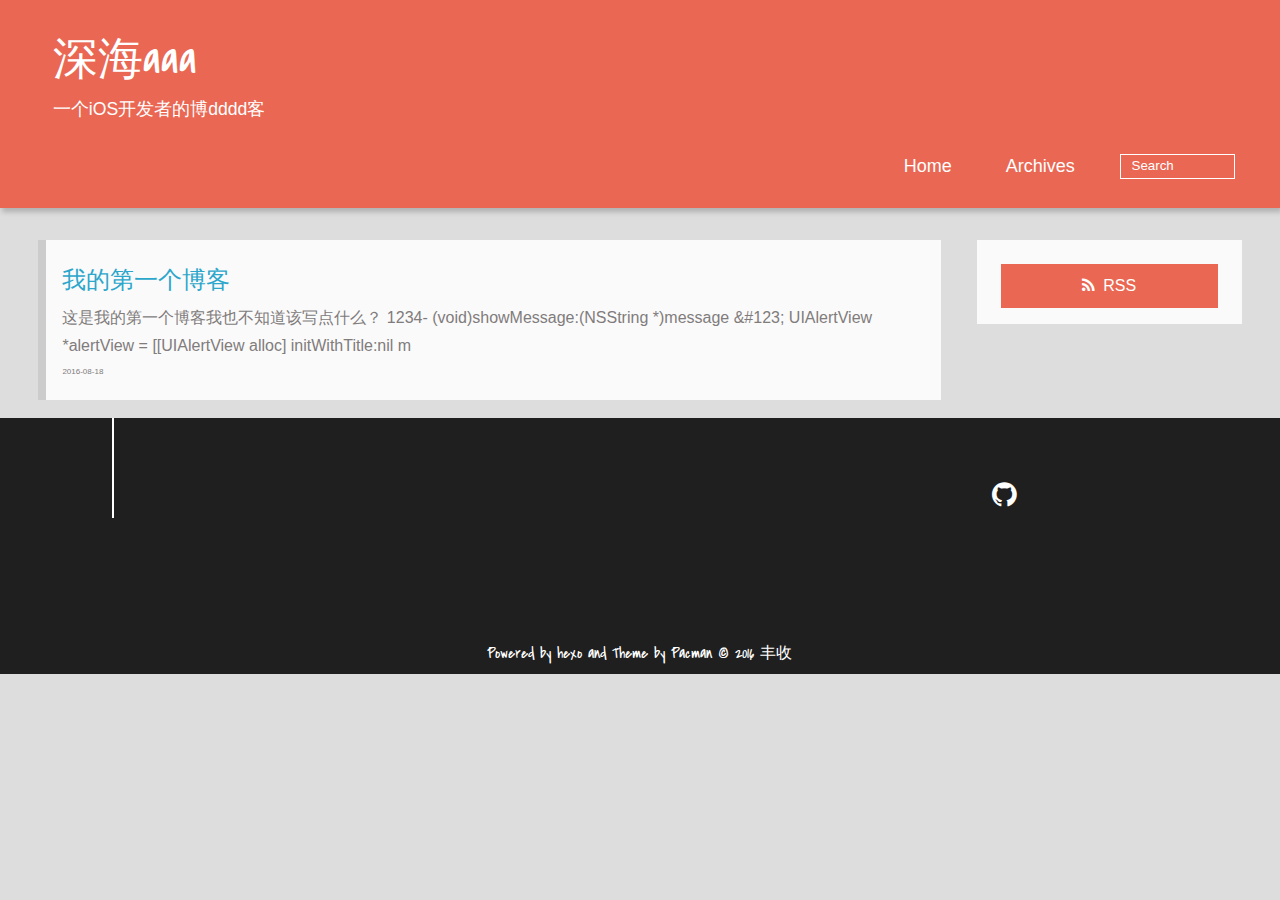
==== index.html @ 07bfeaed "Update index.html" ====
<!DOCTYPE HTML>
<html >
<head>
  <meta charset="UTF-8">
  
    <title>深海</title>
    <meta name="viewport" content="width=device-width, initial-scale=1, maximum-scale=3, minimum-scale=1">
    
    <meta name="author" content="丰收">
    
    
    
    
    
    <link rel="icon" href="/img/favicon.ico">
    
    
    <link rel="apple-touch-icon" href="/img/pacman.jpg">
    <link rel="apple-touch-icon-precomposed" href="/img/pacman.jpg">
    
    <link rel="stylesheet" href="/css/style.css">
</head>

  <body>
    <header>
      <div>
		
			<div id="textlogo">
				<h1 class="site-name"><a href="/" title="深海">深海aaa</a></h1>
				<h2 class="blog-motto">一个iOS开发者的博dddd客</h2>
			</div>
			<div class="navbar"><a class="navbutton navmobile" href="#" title="Menu">
			</a></div>
			<nav class="animated">
				<ul>
					
						<li><a href="/">Home</a></li>
					
						<li><a href="/archives">Archives</a></li>
					
					<li>
					
					<form class="search" action="//google.com/search" method="get" accept-charset="utf-8">
						<label>Search</label>
						<input type="text" id="search" name="q" autocomplete="off" maxlength="20" placeholder="Search" />
						<input type="hidden" name="q" value="site:yoursite.com">
					</form>
					
					</li>
				</ul>
			</nav>			
</div>

    </header>
    <div id="container">
      <div id="main">

  <section class="post" itemscope itemprop="blogPost">
  
    <a href="/2016/08/18/初入博客/" title="我的第一个博客" itemprop="url">
  
    <h1 itemprop="name">我的第一个博客</h1>
    
     
           <p itemprop="description" >这是我的第一个博客我也不知道该写点什么？
1234- (void)showMessage:(NSString *)message &amp;#123;    UIAlertView *alertView = [[UIAlertView alloc] initWithTitle:nil m</p>
        
    
    <time datetime="2016-08-18T03:08:12.000Z" itemprop="datePublished">2016-08-18</time>
  </a>
</section>


</div>
      <div class="openaside"><a class="navbutton" href="#" title="Show Sidebar"></a></div>

<div id="asidepart">
<div class="closeaside"><a class="closebutton" href="#" title="Hide Sidebar"></a></div>
<aside class="clearfix">

  

  

  <div class="rsspart">
	<a href="null" target="_blank" title="rss">RSS</a>
</div>

</aside>
</div>
    </div>
    <footer><div id="footer" >
	
	<div class="line">
		<span></span>
		<div class="author"></div>
	</div>
	
	
	<div class="social-font clearfix">
		
		
		
		<a href="https://github.com/nonsense1" target="_blank" title="github"></a>
		
		
		
	</div>
		<p class="copyright">Powered by <a href="http://hexo.io" target="_blank" title="hexo">hexo</a> and Theme by <a href="https://github.com/A-limon/pacman" target="_blank" title="Pacman">Pacman</a> © 2016 
		
		<a href="http://yoursite.com" target="_blank" title="丰收">丰收</a>
		
		</p>
</div>
</footer>
    <script src="/js/jquery-2.1.0.min.js"></script>
<script type="text/javascript">
$(document).ready(function(){ 
  $('.navbar').click(function(){
    $('header nav').toggleClass('shownav');
  });
  var myWidth = 0;
  function getSize(){
    if( typeof( window.innerWidth ) == 'number' ) {
      myWidth = window.innerWidth;
    } else if( document.documentElement && document.documentElement.clientWidth) {
      myWidth = document.documentElement.clientWidth;
    };
  };
  var m = $('#main'),
      a = $('#asidepart'),
      c = $('.closeaside'),
      o = $('.openaside');
  $(window).resize(function(){
    getSize(); 
    if (myWidth >= 1024) {
      $('header nav').removeClass('shownav');
    }else
    {
      m.removeClass('moveMain');
      a.css('display', 'block').removeClass('fadeOut');
      o.css('display', 'none');
        
    }
  });
  c.click(function(){
    a.addClass('fadeOut').css('display', 'none');
    o.css('display', 'block').addClass('fadeIn');
    m.addClass('moveMain');
  });
  o.click(function(){
    o.css('display', 'none').removeClass('beforeFadeIn');
    a.css('display', 'block').removeClass('fadeOut').addClass('fadeIn');      
    m.removeClass('moveMain');
  });
  $(window).scroll(function(){
    o.css("top",Math.max(80,260-$(this).scrollTop()));
  });
});
</script>







  </body>
 </html>
---- css/style.css ----
html,
body,
div,
span,
applet,
object,
iframe,
h1,
h2,
h3,
h4,
h5,
h6,
p,
blockquote,
pre,
a,
abbr,
acronym,
address,
big,
cite,
code,
del,
dfn,
em,
img,
ins,
kbd,
q,
s,
samp,
small,
strike,
strong,
sub,
sup,
tt,
var,
dl,
dt,
dd,
ol,
ul,
li,
fieldset,
form,
label,
legend,
table,
caption,
tbody,
tfoot,
thead,
tr,
th,
td {
  margin: 0;
  padding: 0;
  border: 0;
  outline: 0;
  font-weight: inherit;
  font-style: inherit;
  font-family: inherit;
  font-size: 100%;
  vertical-align: baseline;
}
body {
  line-height: 1;
  color: #000;
  background: #fff;
}
ol,
ul {
  list-style: none;
}
table {
  border-collapse: separate;
  border-spacing: 0;
  vertical-align: middle;
}
caption,
th,
td {
  text-align: left;
  font-weight: normal;
  vertical-align: middle;
}
a img {
  border: none;
}
/* custom Font*/
@font-face {
  font-family: "covered_by_your_graceregular";
  font-weight: normal;
  font-style: normal;
  src: url("../font/coveredbyyourgrace-webfont.eot");
  src: url("../font/coveredbyyourgrace-webfont.eot?#iefix") format('embedded-opentype'), url("../font/coveredbyyourgrace-webfont.svg#covered_by_your_graceregular") format('svg'), url("../font/coveredbyyourgrace-webfont.woff") format('woff'), url("../font/coveredbyyourgrace-webfont.ttf") format('truetype');
}
/* icon Font */
@font-face {
  font-family: "FontAwesome";
  font-style: normal;
  font-weight: normal;
  src: url("../font/fontawesome-webfont.eot?v=#4.0.3");
  src: url("../font/fontawesome-webfont.eot?#iefix&v=#4.0.3") format("embedded-opentype"), url("../font/fontawesome-webfont.woff?v=#4.0.3") format("woff"), url("../font/fontawesome-webfont.ttf?v=#4.0.3") format("truetype"), url("../font/fontawesome-webfont.svg#fontawesomeregular?v=#4.0.3") format("svg");
}
/* Public style */
* {
  -webkit-margin-before: 0;
  -webkit-margin-after: 0;
}
body {
  background: #ddd;
  font-family: "Helvetica Neue", "Helvetica", "Microsoft YaHei", "WenQuanYi Micro Hei", Arial, sans-serif;
  font-size: 100%;
  color: #817c7c;
  line-height: 1.5;
}
small {
  font-size: 80%;
}
sub,
sup {
  font-size: 75%;
  line-height: 0;
  position: relative;
  vertical-align: baseline;
}
sup {
  top: -0.5em;
  padding-left: 0.3em;
}
sub {
  bottom: -0.25em;
}
a {
  text-decoration: none;
  color: #817c7c;
}
a:hover,
a:focus {
  outline: 0;
  text-decoration: none;
  -webkit-transition: color 0.25s, background 0.5s;
  -moz-transition: color 0.25s, background 0.5s;
  -o-transition: color 0.25s, background 0.5s;
  -ms-transition: color 0.25s, background 0.5s;
  transition: color 0.25s, background 0.5s;
}
a:hover:before {
  -webkit-transition: color 0.25s, background 0.5s;
  -moz-transition: color 0.25s, background 0.5s;
  -o-transition: color 0.25s, background 0.5s;
  -ms-transition: color 0.25s, background 0.5s;
  transition: color 0.25s, background 0.5s;
}
input:focus {
  outline: none;
}
input,
button {
  margin: 0;
  padding: 0;
}
input::-moz-focus-inner,
button::-moz-focus-inner {
  border: 0;
  padding: 0;
}
h1 {
  font-size: 1.5em;
}
.fa {
  display: inline-block;
  font-family: FontAwesome;
  font-style: normal;
  font-weight: normal;
  line-height: 1;
  -webkit-font-smoothing: antialiased;
  -moz-osx-font-smoothing: grayscale;
}
.clearfix {
  zoom: 1;
}
.clearfix:before,
.clearfix:after {
  content: "";
  display: table;
}
.clearfix:after {
  clear: both;
}
::-webkit-input-placeholder {
  color: #fff;
  padding: 2px 0 0 4px;
}
::-moz-placeholder {
  color: #fff;
  padding: 2px 0 0 4px;
}
:-ms-input-placeholder {
  color: #fff;
  padding: 2px 0 0 4px;
}
::-webkit-input-placeholder::before {
  font-family: "FontAwesome";
  -webkit-font-smoothing: antialiased;
  -moz-osx-font-smoothing: grayscale;
  content: "\f002";
  padding-right: 4px;
}
::-moz-placeholder:before {
  font-family: "FontAwesome";
  -webkit-font-smoothing: antialiased;
  -moz-osx-font-smoothing: grayscale;
  content: "\f002";
  padding-right: 4px;
}
:-ms-input-placeholder::before {
  font-family: "FontAwesome";
  -webkit-font-smoothing: antialiased;
  -moz-osx-font-smoothing: grayscale;
  content: "\f002";
  padding-right: 4px;
}
input[type="search"]::-webkit-search-cancel-button,
input[type="search"]::-webkit-search-decoration {
  -webkit-appearance: none;
}
::-webkit-search-cancel-button:after {
  font-family: "FontAwesome";
  -webkit-font-smoothing: antialiased;
  -moz-osx-font-smoothing: grayscale;
  content: '\f00d';
  color: #fff;
  padding-right: 4px;
}
/* css3 animate */
.animated {
  -webkit-animation-fill-mode: both;
  -moz-animation-fill-mode: both;
  -o-animation-fill-mode: both;
  -ms-animation-fill-mode: both;
  animation-fill-mode: both;
  -webkit-animation-duration: 1s;
  -moz-animation-duration: 1s;
  -o-animation-duration: 1s;
  -ms-animation-duration: 1s;
  animation-duration: 1s;
}
@-webkit-keyframes fadeIn {
  0% {
    opacity: 0;
    -ms-filter: "progid:DXImageTransform.Microsoft.Alpha(Opacity=0)";
    filter: alpha(opacity=0);
  }
  100% {
    opacity: 1;
    -ms-filter: none;
    filter: none;
  }
}
.fadeIn {
  -webkit-animation-name: fadeIn;
  -moz-animation-name: fadeIn;
  -o-animation-name: fadeIn;
  -ms-animation-name: fadeIn;
  animation-name: fadeIn;
}
.fadeOut {
  -webkit-animation-name: fadeOut;
  -moz-animation-name: fadeOut;
  -o-animation-name: fadeOut;
  -ms-animation-name: fadeOut;
  animation-name: fadeOut;
}
@-moz-keyframes fadeInDown {
  0% {
    opacity: 0;
    -ms-filter: "progid:DXImageTransform.Microsoft.Alpha(Opacity=0)";
    filter: alpha(opacity=0);
    -webkit-transform: translateY(-20px);
    -moz-transform: translateY(-20px);
    -o-transform: translateY(-20px);
    -ms-transform: translateY(-20px);
    transform: translateY(-20px);
  }
  100% {
    opacity: 1;
    -ms-filter: none;
    filter: none;
    -webkit-transform: translateY(0);
    -moz-transform: translateY(0);
    -o-transform: translateY(0);
    -ms-transform: translateY(0);
    transform: translateY(0);
  }
}
@-webkit-keyframes fadeInDown {
  0% {
    opacity: 0;
    -ms-filter: "progid:DXImageTransform.Microsoft.Alpha(Opacity=0)";
    filter: alpha(opacity=0);
    -webkit-transform: translateY(-20px);
    -moz-transform: translateY(-20px);
    -o-transform: translateY(-20px);
    -ms-transform: translateY(-20px);
    transform: translateY(-20px);
  }
  100% {
    opacity: 1;
    -ms-filter: none;
    filter: none;
    -webkit-transform: translateY(0);
    -moz-transform: translateY(0);
    -o-transform: translateY(0);
    -ms-transform: translateY(0);
    transform: translateY(0);
  }
}
@-o-keyframes fadeInDown {
  0% {
    opacity: 0;
    -ms-filter: "progid:DXImageTransform.Microsoft.Alpha(Opacity=0)";
    filter: alpha(opacity=0);
    -webkit-transform: translateY(-20px);
    -moz-transform: translateY(-20px);
    -o-transform: translateY(-20px);
    -ms-transform: translateY(-20px);
    transform: translateY(-20px);
  }
  100% {
    opacity: 1;
    -ms-filter: none;
    filter: none;
    -webkit-transform: translateY(0);
    -moz-transform: translateY(0);
    -o-transform: translateY(0);
    -ms-transform: translateY(0);
    transform: translateY(0);
  }
}
@keyframes fadeInDown {
  0% {
    opacity: 0;
    -ms-filter: "progid:DXImageTransform.Microsoft.Alpha(Opacity=0)";
    filter: alpha(opacity=0);
    -webkit-transform: translateY(-20px);
    -moz-transform: translateY(-20px);
    -o-transform: translateY(-20px);
    -ms-transform: translateY(-20px);
    transform: translateY(-20px);
  }
  100% {
    opacity: 1;
    -ms-filter: none;
    filter: none;
    -webkit-transform: translateY(0);
    -moz-transform: translateY(0);
    -o-transform: translateY(0);
    -ms-transform: translateY(0);
    transform: translateY(0);
  }
}
body >header {
  width: 100%;
  -webkit-box-shadow: 2px 4px 5px rgba(3,3,3,0.2);
  box-shadow: 2px 4px 5px rgba(3,3,3,0.2);
  background: #ea6753;
  color: #fff;
  padding: 1em 0 0.8em;
}
@media only screen and (min-width: 1024px) {
  body >header {
    padding: 1.8em 0 1.5em;
  }
}
body >header >div {
  width: 95%;
  margin: 0 auto;
  position: relative;
  overflow: hidden;
}
@media only screen and (min-width: 1024px) {
  body >header >div {
    width: 93%;
  }
}
body >header a {
  display: block;
  color: #fff;
}
#imglogo {
  float: left;
  width: 4em;
  height: 4em;
}
@media only screen and (min-width: 768px) {
  #imglogo {
    width: 5em;
  }
}
@media only screen and (min-width: 1024px) {
  #imglogo {
    width: 5.5em;
  }
}
#imglogo img {
  width: 4em;
}
@media only screen and (min-width: 768px) {
  #imglogo img {
    width: 5em;
  }
}
@media only screen and (min-width: 1024px) {
  #imglogo img {
    width: 5.5em;
  }
}
#textlogo {
  float: left;
  width: 75%;
  margin-left: 0.5em;
}
#textlogo h1.site-name {
  width: 86%;
  font-family: "covered_by_your_graceregular";
  font-size: 200%;
  line-height: 1.5;
  -webkit-font-smoothing: antialiased;
  -moz-osx-font-smoothing: grayscale;
}
@media only screen and (min-width: 768px) {
  #textlogo h1.site-name {
    font-size: 240%;
  }
}
@media only screen and (min-width: 1024px) {
  #textlogo h1.site-name {
    font-size: 280%;
  }
}
#textlogo h2.blog-motto {
  font-size: 0.7em;
  font-weight: normal;
}
@media only screen and (min-width: 768px) {
  #textlogo h2.blog-motto {
    font-size: 100%;
  }
}
@media only screen and (min-width: 1024px) {
  #textlogo h2.blog-motto {
    font-size: 110%;
  }
}
.navbar {
  position: absolute;
  width: 2em;
  right: 0em;
  top: 1em;
  padding: 0.5em;
}
@media only screen and (min-width: 1024px) {
  .navbar {
    display: none;
  }
}
.navbutton::before {
  font-family: "FontAwesome";
  -webkit-font-smoothing: antialiased;
  -moz-osx-font-smoothing: grayscale;
  content: "\f0c9";
}
.navmobile::before {
  padding-left: 1em;
}
header nav {
  float: left;
  width: 100%;
  font-size: 112.5%;
  padding-top: 0.5em;
  max-height: 0.01em;
  -webkit-transition: max-height 1s ease-out;
  -moz-transition: max-height 1s ease-out;
  -o-transition: max-height 1s ease-out;
  -ms-transition: max-height 1s ease-out;
  transition: max-height 1s ease-out;
}
@media only screen and (min-width: 568px) {
  header nav {
    width: 50%;
  }
}
@media only screen and (min-width: 1024px) {
  header nav {
    float: right;
    width: auto;
    margin-top: 1em;
    max-height: none;
  }
}
@media only screen and (min-width: 1024px) {
  header nav ul {
    float: right;
  }
}
@media only screen and (min-width: 1024px) {
  header nav ul li {
    float: left;
  }
}
header nav ul li a {
  padding: 0.2em 0 0.2em 1em;
}
@media only screen and (min-width: 1024px) {
  header nav ul li a {
    padding: 0.2em 1.5em;
  }
}
header nav ul li a:hover {
  background: #dd2c11;
  color: #e9cd4c;
}
.shownav {
  max-height: 40em;
}
.search {
  padding: 0.1em 0 0 1em;
}
.search input {
  line-height: 1.7;
  border: 1px solid #fff;
  color: #fff;
  background: transparent;
  width: 80%;
  padding-left: 0.5em;
}
@media only screen and (min-width: 1024px) {
  .search input {
    width: 8em;
    -webkit-transition: 0.5s width;
    -moz-transition: 0.5s width;
    -o-transition: 0.5s width;
    -ms-transition: 0.5s width;
    transition: 0.5s width;
  }
  .search input:focus {
    width: 15em;
  }
}
.search label {
  display: none;
}
/* index layout */
#container {
  width: 95%;
  margin: 0 auto;
  overflow: hidden;
}
@media only screen and (min-width: 768px) {
  #container {
    width: 96%;
  }
}
@media only screen and (min-width: 1024px) {
  #container {
    width: 94%;
  }
}
@media only screen and (min-width: 1560px) {
  #container {
    width: 82%;
  }
}
#main {
  margin: 1em 0 0;
  line-height: 1.8;
}
@media only screen and (min-width: 1024px) {
  #main {
    margin: 2em 0 0;
    width: 75%;
    float: left;
    -webkit-transition: margin 0.5s ease-out;
    -moz-transition: margin 0.5s ease-out;
    -o-transition: margin 0.5s ease-out;
    -ms-transition: margin 0.5s ease-out;
    transition: margin 0.5s ease-out;
  }
}
#main section.post {
  background: #fafafa;
  margin-bottom: 0.125em;
}
#main section.post a {
  display: block;
  border-left: 0.5em solid #ccc;
  -webkit-transition: border-left 0.45s;
  -moz-transition: border-left 0.45s;
  -o-transition: border-left 0.45s;
  -ms-transition: border-left 0.45s;
  transition: border-left 0.45s;
  padding: 0.5em;
}
@media only screen and (min-width: 768px) {
  #main section.post a {
    padding: 1em;
  }
}
#main section.post a:hover {
  border-left: 0.5em solid #ea6753;
}
#main section.post a h1 {
  color: #2ca6cb;
  line-height: 2;
}
#main section.post a p {
  color: #817c7c;
}
#main section.post a time {
  color: #817c7c;
  display: block;
  margin: 0.5em 0;
  font-size: 0.5em;
}
.moveMain {
  margin-left: 10% !important;
}
#page-nav {
  background: #fafafa;
  text-align: center;
  overflow: hidden;
}
#page-nav a,
#page-nav span {
  display: inline-block;
  padding: 0.5em 1em;
}
#page-nav a {
  color: #2ca6cb;
}
#page-nav a:hover {
  background: #ccc;
  color: #ea6753;
}
#page-nav .prev {
  float: left;
  border-left: 0.5em solid #ccc;
  -webkit-transition: border-left 0.5s;
  -moz-transition: border-left 0.5s;
  -o-transition: border-left 0.5s;
  -ms-transition: border-left 0.5s;
  transition: border-left 0.5s;
}
#page-nav .prev:hover {
  border-left: 0.5em solid #ea6753;
}
#page-nav .next {
  float: right;
}
#page-nav .page-number {
  display: none;
}
@media only screen and (min-width: 768px) {
  #page-nav .page-number {
    display: inline-block;
  }
}
#page-nav .current {
  color: #b8b8b8;
  font-weight: bold;
}
#page-nav .space {
  color: #2ca6cb;
}
/* page layout */
@media only screen and (min-width: 1024px) {
  .page {
    margin-left: 10% !important;
  }
}
/* archive layout */
.category-icon:before,
.tag-icon:before,
.archive-icon:before {
  font-family: "FontAwesome";
  -webkit-font-smoothing: antialiased;
  -moz-osx-font-smoothing: grayscale;
  color: #ccc;
  font-size: 100%;
  padding-right: 0.3em;
}
.category-icon:before {
  content: "\f07b";
}
.tag-icon:before {
  content: "\f02c";
}
.archive-icon:before {
  content: "\f187";
}
.archive-title {
  margin: 1em 0;
  width: 97%;
  padding: 2em 0 2em 3%;
  background: #fafafa;
  border-left: 0.5em solid #ccc;
}
@media only screen and (min-width: 1024px) {
  .archive-title {
    margin: 2em 0;
    width: 18.5%;
    padding-left: 0.5%;
    float: left;
  }
}
.archive-title h2 {
  width: 90%;
  color: #2ca6cb;
  font-size: 120%;
}
.archive-title a {
  color: #2ca6cb;
  -webkit-transition: color 0.5s;
  -moz-transition: color 0.5s;
  -o-transition: color 0.5s;
  -ms-transition: color 0.5s;
  transition: color 0.5s;
}
.archive-title a:hover {
  color: #ea6753;
  -webkit-transition: color 0.5s;
  -moz-transition: color 0.5s;
  -o-transition: color 0.5s;
  -ms-transition: color 0.5s;
  transition: color 0.5s;
}
.current {
  color: #ea6753 !important;
}
@media only screen and (min-width: 768px) {
  .archive-part {
    min-height: 200px;
  }
}
@media only screen and (min-width: 1024px) {
  .archive-part {
    width: 78% !important;
    float: right;
    margin-left: 2% !important;
  }
}
.archive-part section.post {
  width: 100%;
}
@media only screen and (min-width: 768px) {
  .archive-part section.post {
    float: left;
    width: 50%;
  }
}
@media only screen and (min-width: 1024px) {
  .archive-part section.post {
    width: 33.333%;
  }
}
@media only screen and (min-width: 768px) {
  .archive-nav {
    width: 100%;
    float: left;
    margin-top: 1em;
  }
}
/* tags&categories layout */
.all-list-box {
  min-height: 400px;
}
.post,
.page {
  background: #fafafa;
}
.post a,
.page a {
  color: #2ca6cb;
}
.post a:hover,
.page a:hover {
  color: #ea6753;
}
@media only screen and (min-width: 768px) {
  article header.article-info {
    border-bottom: 1px solid #dbdbdb;
  }
}
article header.article-info >h1 {
  padding: 0.2em 3%;
  font-size: 170%;
  line-height: 1.5;
  word-wrap: break-word;
  word-break: normal;
  -webkit-font-smoothing: antialiased;
  -moz-osx-font-smoothing: grayscale;
  border-left: 5px solid #ea6753;
}
@media only screen and (min-width: 1024px) {
  article header.article-info >h1 {
    font-size: 200%;
    padding-top: 0.3em;
  }
}
article header.article-info >p.article-author {
  padding: 0.3em 4% 0.3em 0;
  text-align: right;
  border-bottom: 1px solid #dbdbdb;
}
@media only screen and (min-width: 768px) {
  article header.article-info >p.article-author {
    float: right;
    border-bottom: none;
  }
}
article header.article-info >p.article-time {
  padding-top: 0.5em;
  font-size: 0.8em;
  text-align: center;
}
@media only screen and (min-width: 768px) {
  article header.article-info >p.article-time {
    float: right;
    margin-right: 1em;
    padding-top: 0.1em;
    font-size: 0.9em;
  }
}
article header.article-info >p.article-time:before {
  font-family: "FontAwesome";
  font-size: 130%;
  content: "\f017";
  -webkit-font-smoothing: antialiased;
  -moz-osx-font-smoothing: grayscale;
}
article .article-content {
  padding: 1.5em 4%;
}
article .article-content .kb {
  padding: 0.1em 0.6em;
  border: 1px solid #ccc;
  background-color: code-color;
  color: #8f8f8f;
  -webkit-box-shadow: 0 1px 0 rgba(0,0,0,0.2), 0 0 0 2px #fff inset;
  box-shadow: 0 1px 0 rgba(0,0,0,0.2), 0 0 0 2px #fff inset;
  border-radius: 3px;
  display: inline-block;
  margin: 0 0.1em;
  text-shadow: 0 1px 0 #fff;
  line-height: 1.5;
  white-space: nowrap;
}
article .article-content h1,
article .article-content h2 {
  font-size: 180%;
  line-height: 1.2em;
}
article .article-content h3,
article .article-content h4,
article .article-content h5,
article .article-content h6 {
  font-size: 140%;
}
article .article-content h1,
article .article-content h2,
article .article-content h3,
article .article-content h4,
article .article-content h5,
article .article-content h6 {
  color: #333;
  -webkit-font-smoothing: antialiased;
  -moz-osx-font-smoothing: grayscale;
  padding: 0.3em 0;
  margin: 0.5em 0;
}
article .article-content h1 >code,
article .article-content h2 >code,
article .article-content h3 >code,
article .article-content h4 >code,
article .article-content h5 >code,
article .article-content h6 >code {
  color: #a3a3a3;
}
article .article-content hr {
  border: 1px solid #dbdbdb;
}
article .article-content strong {
  font-weight: bold;
}
article .article-content em {
  font-style: italic;
}
article .article-content acronym,
article .article-content abbr {
  border-bottom: 1px dotted;
}
article .article-content blockquote {
  border-left: 0.2em solid #ea6753;
  margin: 0.65em 0 0.65em 4%;
  padding-left: 1%;
  line-height: 1.5;
  font-size: 110%;
}
article .article-content blockquote footer {
  background: #fafafa;
  padding: 0;
  margin: 0;
  font-size: 80%;
  line-height: 1em;
}
article .article-content blockquote cite {
  font-style: italic;
  padding-left: 0.5em;
}
article .article-content ul,
article .article-content ol {
  padding-left: 2em;
  font-size: 105%;
}
@media only screen and (min-width: 768px) {
  article .article-content ul,
  article .article-content ol {
    padding-left: 3em;
  }
}
article .article-content ul li {
  list-style: disc;
  text-align: match-parent;
  margin: 0.5em 0;
}
article .article-content ol li {
  list-style-type: decimal;
  margin: 0.5em 0;
}
article .article-content dl dt {
  font-weight: blod;
}
article .article-content ul li>code,
article .article-content ol li>code,
article .article-content p code,
article .article-content strong code,
article .article-content em code {
  font-family: Monaco, Menlo, Consolas, Courier New, monospace;
  background: #eee;
  color: #747070;
  border: 1px solid #d6d6d6;
  padding: 0 5px;
  margin: 0 2px;
  font-size: 90%;
  white-space: nowrap;
  text-shadow: 0 1px #fff;
}
article .article-content p {
  font-size: 105%;
  line-height: 1.7;
  margin: 0.7em 0;
}
@media only screen and (min-width: 1024px) {
  article .article-content p {
    margin: 1.2em 0;
  }
}
article .article-content img,
article .article-content video,
article .article-content figure img {
  max-width: 100%;
  display: block;
  margin: auto;
  height: auto;
  vertical-align: middle;
  padding-top: 0.5em;
}
@media only screen and (min-width: 1024px) {
  article .article-content img,
  article .article-content video,
  article .article-content figure img {
    padding-top: 0.7em;
  }
}
article .article-content figcaption,
article .article-content .caption {
  text-align: center;
  display: block;
  font-size: 0.9em;
  font-weight: blod;
}
article .article-content .video-container {
  position: relative;
  padding-top: 56%;
  height: 0;
  overflow: hidden;
}
article .article-content .video-container iframe,
article .article-content .video-container object,
article .article-content .video-container embed {
  position: absolute;
  top: 0;
  left: 0;
  width: 100%;
  height: 100%;
  margin-top: 0;
}
article .article-content table {
  width: 100%;
  border-collapse: collapse;
  border-spacing: 0;
}
article .article-content table th {
  font-weight: bold;
  border-bottom: 3px solid #dbdbdb;
  padding-bottom: 0.5em;
}
article .article-content table td {
  border-bottom: 1px solid #dbdbdb;
  padding: 10px 0;
}
article .article-content .pullquote {
  text-align: left;
  width: 45%;
  margin: 0;
  border: none;
}
article .article-content .left {
  margin-left: 0.5em;
  margin-right: 1em;
  float: left;
}
article .article-content .right {
  margin-right: 0.5em;
  margin-left: 1em;
  float: right;
}
footer.article-footer {
  background: #fafafa;
  padding: 0 4%;
  margin: 0;
  border-top: 1px solid #dbdbdb;
}
.article-share {
  float: right;
  width: 100%;
}
@media only screen and (min-width: 568px) {
  .article-share {
    width: 60%;
  }
}
@media only screen and (min-width: 768px) {
  .article-share {
    width: 40%;
  }
}
.share span {
  float: right;
  height: 3em;
  width: 1em;
  margin-right: 0.5em;
  position: relative;
  color: #d6d6d6;
}
.share span:before {
  font-family: "FontAwesome";
  content: "\f064";
  font-size: 1em;
  -webkit-font-smoothing: antialiased;
  -moz-osx-font-smoothing: grayscale;
  width: 1.5em;
  height: 1.5em;
  position: absolute;
  top: 50%;
  left: 50%;
  margin-top: -0.75em;
  margin-left: -0.75em;
}
.share a {
  float: right;
  width: 3em;
  height: 3em;
  display: block;
  position: relative;
}
.share a:before {
  font-size: 100%;
  font-family: "FontAwesome";
  text-align: center;
  color: #817c7c;
  -webkit-font-smoothing: antialiased;
  -moz-osx-font-smoothing: grayscale;
  width: 1.5em;
  height: 1.5em;
  position: absolute;
  top: 50%;
  left: 50%;
  margin-top: -0.75em;
  margin-left: -0.75em;
}
.share a:hover:before {
  color: #fff;
}
.article-share-twitter:before {
  content: "\f099";
}
.article-share-twitter:hover {
  background: #00aced;
  text-shadow: 0 1px #008abe;
}
.article-share-facebook:before {
  content: "\f09a";
}
.article-share-facebook:hover {
  background: #3b5998;
  text-shadow: 0 1px #2f477a;
}
.article-share-weibo:before {
  content: "\f18a";
}
.article-share-weibo:hover {
  background: #eb182c;
  text-shadow: 0 1px #bf1121;
}
.article-share-qrcode:before {
  content: "\f029";
}
.article-share-qrcode:hover {
  background: #49ae0f;
  text-shadow: 0 1px #3a8b0c;
}
.article-back-to-top:before {
  content: "\f062";
}
.article-back-to-top:hover {
  background: #762c54;
  text-shadow: 0 1px #5e2343;
}
.qrcode {
  width: 15em;
  height: 15em;
  position: absolute;
  top: 50%;
  left: 50%;
  margin-top: -7.5em;
  margin-left: -7.5em;
  background: #fff;
  border: 2px solid #ccc;
  border-radius: 3px;
  display: inline-block;
  opacity: 0;
  -ms-filter: "progid:DXImageTransform.Microsoft.Alpha(Opacity=0)";
  filter: alpha(opacity=0);
  position: fixed;
  text-align: center;
  visibility: hidden;
  z-index: 10;
  -webkit-transition: opacity 0.5s;
  -moz-transition: opacity 0.5s;
  -o-transition: opacity 0.5s;
  -ms-transition: opacity 0.5s;
  transition: opacity 0.5s;
}
@media only screen and (min-width: 1024px) {
  .qrcode {
    width: 20em;
    height: 20em;
    position: absolute;
    top: 50%;
    left: 50%;
    margin-top: -10em;
    margin-left: -10em;
    position: fixed;
  }
}
.qrcode span {
  display: block;
  width: 80%;
  height: 1.5em;
  font-size: 80%;
  float: left;
}
.qrcode span:before {
  content: none;
}
.qrcode a {
  display: block;
  width: 16%;
  height: 1.5em;
  float: left;
}
.qrcode img {
  width: 90%;
  height: 90%;
}
.qrclose:before {
  font-family: "FontAwesome";
  -webkit-font-smoothing: antialiased;
  -moz-osx-font-smoothing: grayscale;
  content: "\f057";
  color: #ccc;
}
.qrclose:hover:before {
  color: #2ca6cb !important;
}
.overlay {
  display: none !important;
}
.overlay:target+.qrcode {
  opacity: 1;
  -ms-filter: none;
  filter: none;
  visibility: visible;
}
.article-tags,
.article-categories {
  padding: 0.5em 0;
  float: left;
  width: 100%;
}
@media only screen and (min-width: 568px) {
  .article-tags,
  .article-categories {
    width: 50%;
  }
}
@media only screen and (min-width: 768px) {
  .article-tags,
  .article-categories {
    width: 30%;
  }
}
.article-tags {
  color: #d6d6d6;
}
.article-tags span {
  position: relative;
  float: left;
  width: 1em;
  height: 2em;
  margin-right: 0.5em;
}
.article-tags span:before {
  font-family: "FontAwesome";
  -webkit-font-smoothing: antialiased;
  -moz-osx-font-smoothing: grayscale;
  width: 1.2em;
  height: 1.2em;
  position: absolute;
  top: 50%;
  left: 50%;
  margin-top: -0.6em;
  margin-left: -0.6em;
  content: "\f02c";
}
.article-tags a {
  float: left;
  padding: 0 0.3em;
  margin: 0.3em;
  background: #e6e6e6;
}
.article-tags a:hover {
  color: #fff;
  background: #2ca6cb;
}
.article-categories {
  color: #d6d6d6;
  margin-top: 0.3em;
}
.article-categories span:before {
  font-family: "FontAwesome";
  -webkit-font-smoothing: antialiased;
  -moz-osx-font-smoothing: grayscale;
  content: "\f07b";
}
.article-category-link {
  padding: 0.5em;
  margin: 0 0.3em;
}
.article-category-link:hover {
  color: #fff !important;
  background: #2ca6cb;
}
.article-nav {
  padding: 0 10%;
}
@media only screen and (min-width: 768px) {
  .article-nav {
    padding: 0 4%;
  }
}
.article-nav strong {
  font-size: 0.6em;
}
.article-nav a {
  display: block;
  overflow: hidden;
}
.article-nav .prev a:hover,
.article-nav .next a:hover {
  background: #2ca6cb;
  color: #fff;
}
.article-nav .prev {
  width: 100%;
  float: left;
}
.article-nav .prev strong {
  padding-left: 1.8em;
}
.article-nav .prev span:before {
  font-family: "FontAwesome";
  -webkit-font-smoothing: antialiased;
  -moz-osx-font-smoothing: grayscale;
  content: "\f100";
  padding-right: 0.5em;
}
@media only screen and (min-width: 768px) {
  .article-nav .prev {
    width: 45%;
    float: left;
  }
}
.article-nav .next {
  width: 100%;
  float: left;
  text-align: left;
}
.article-nav .next strong {
  padding-left: 1.5em;
}
.article-nav .next span:before {
  font-family: "FontAwesome";
  -webkit-font-smoothing: antialiased;
  -moz-osx-font-smoothing: grayscale;
  content: "\f101";
  padding-right: 0.5em;
}
@media only screen and (min-width: 768px) {
  .article-nav .next {
    width: 45%;
    float: right;
    text-align: right;
  }
  .article-nav .next strong {
    padding-right: 1.8em;
  }
  .article-nav .next span:before {
    content: none;
  }
  .article-nav .next span:after {
    font-family: "FontAwesome";
    -webkit-font-smoothing: antialiased;
    -moz-osx-font-smoothing: grayscale;
    content: "\f101";
    padding-left: 0.5em;
  }
}
section.comment {
  padding: 0 4%;
  margin: 1em 0;
}
.toc-article {
  background: #eee;
  margin: 2em 0 0 0.5em;
  padding: 1em;
}
.toc-article strong {
  padding: 0.3em 0;
}
#toc {
  line-height: 1em;
  font-size: 0.8em;
  float: right;
}
#toc .toc {
  padding: 0;
}
#toc .toc li {
  list-style-type: none;
}
#toc .toc-child {
  padding-left: 1.5em;
}
#toc.toc-aside {
  display: none;
  width: 13%;
  position: fixed;
  right: 2%;
  top: 320px;
  overflow: hidden;
  line-height: 1.5em;
  font-size: 1em;
  color: #333;
  opacity: 0.6;
  -ms-filter: "progid:DXImageTransform.Microsoft.Alpha(Opacity=60)";
  filter: alpha(opacity=60);
  -webkit-transition: opacity 1s ease-out;
  -moz-transition: opacity 1s ease-out;
  -o-transition: opacity 1s ease-out;
  -ms-transition: opacity 1s ease-out;
  transition: opacity 1s ease-out;
}
#toc.toc-aside strong {
  padding: 0.3em 0;
  color: #817c7c;
}
#toc.toc-aside:hover {
  -webkit-transition: opacity 0.3s ease-out;
  -moz-transition: opacity 0.3s ease-out;
  -o-transition: opacity 0.3s ease-out;
  -ms-transition: opacity 0.3s ease-out;
  transition: opacity 0.3s ease-out;
  opacity: 1;
  -ms-filter: none;
  filter: none;
}
#toc.toc-aside a {
  -webkit-transition: color 1s ease-out;
  -moz-transition: color 1s ease-out;
  -o-transition: color 1s ease-out;
  -ms-transition: color 1s ease-out;
  transition: color 1s ease-out;
}
#toc.toc-aside a:hover {
  color: #ea6753;
  -webkit-transition: color 0.3s ease-out;
  -moz-transition: color 0.3s ease-out;
  -o-transition: color 0.3s ease-out;
  -ms-transition: color 0.3s ease-out;
  transition: color 0.3s ease-out;
}
.active {
  color: #ea6753 !important;
}
.openaside {
  display: none;
  position: fixed;
  right: 7.5%;
  top: 260px;
}
.openaside a {
  display: block;
  color: #fff;
  border: 1px solid #fff;
  border-radius: 5px;
  background: #ea6753;
  padding: 0.2em 0.55em;
}
.openaside a::before {
  font-family: "FontAwesome";
  -webkit-font-smoothing: antialiased;
  -moz-osx-font-smoothing: grayscale;
  content: "\f0c9";
}
.closeaside {
  display: none;
}
.closeaside a {
  color: #ea6753;
}
.closeaside a:hover {
  color: #2ca6cb;
}
.closeaside a::before {
  font-family: "FontAwesome";
  -webkit-font-smoothing: antialiased;
  -moz-osx-font-smoothing: grayscale;
  content: "\f0c9";
}
@media only screen and (min-width: 1024px) {
  .closeaside {
    display: block;
    position: absolute;
    right: 25px;
    top: 22px;
  }
}
#asidepart {
  background: #fafafa;
  margin: 1em 0 0;
  padding: 0.5em 2% 1em;
}
@media only screen and (min-width: 1024px) {
  #asidepart {
    position: relative;
    float: left;
    width: 18%;
    margin: 2em 0 0 3%;
  }
}
.asidetitle {
  font-size: 1.1em;
  color: #2ca6cb;
  padding: 0 0 0.3125em 0;
  border-bottom: 0.1875em solid #ccc;
}
.asidetitle a {
  color: #2ca6cb;
}
.asidetitle a:hover {
  color: #ea6753;
  -webkit-transition: color 0.5s;
  -moz-transition: color 0.5s;
  -o-transition: color 0.5s;
  -ms-transition: color 0.5s;
  transition: color 0.5s;
}
@media only screen and (min-width: 768px) {
  .categorieslist {
    width: 45%;
    float: left;
    margin: 0 5% 0 0;
  }
}
@media only screen and (min-width: 1024px) {
  .categorieslist {
    width: 100%;
    float: none;
    margin: 1em 0 0;
  }
}
.categorieslist li {
  border-bottom: 1px solid #ccc;
}
.categorieslist li a {
  display: block;
  padding: 0.5em 5%;
}
.categorieslist li a:hover {
  color: #ea6753;
}
.tagslist {
  margin: 1em 0 0;
}
@media only screen and (min-width: 768px) {
  .tagslist {
    width: 45%;
    float: left;
    margin: 0 5% 0 0;
  }
}
@media only screen and (min-width: 1024px) {
  .tagslist {
    width: 100%;
    float: none;
    margin: 1em 0 0;
  }
}
.tagslist ul {
  padding: 0.5em 0;
}
.tagslist ul li {
  float: left;
}
.tagslist ul li a {
  display: block;
  margin: 0.3125em;
  padding: 0.125em 0.3125em;
  background: #dbdbdb;
}
.tagslist ul li a:hover {
  color: #ea6753;
  background: #e6e6e6;
}
.rsspart {
  background: #ea6753;
  width: 100%;
}
@media only screen and (min-width: 768px) {
  .rsspart {
    float: left;
    width: 45%;
    margin: 0 5% 0 0;
  }
}
@media only screen and (min-width: 1024px) {
  .rsspart {
    width: 100%;
    float: none;
    margin: 1em 0 0;
  }
}
.rsspart a {
  color: #fff;
  display: block;
  padding: 0.625em 0;
  text-align: center;
}
.rsspart a:hover {
  color: #ea6753;
  background: #fafafa;
}
.rsspart a::before {
  font-family: "FontAwesome";
  -webkit-font-smoothing: antialiased;
  -moz-osx-font-smoothing: grayscale;
  padding-right: 0.5em;
  content: "\f09e";
}
@media only screen and (min-width: 768px) {
  .archiveslist {
    width: 45%;
    float: left;
    margin: 0 5% 0 0;
  }
}
@media only screen and (min-width: 1024px) {
  .archiveslist {
    width: 100%;
    float: none;
    margin: 1em 0 0;
  }
}
.archiveslist li {
  font-size: 0.8em;
  line-height: 2em;
}
.archiveslist li a {
  padding: 0.5em;
}
.archiveslist li a:hover {
  color: #ea6753;
  -webkit-transition: color 0.25s;
  -moz-transition: color 0.25s;
  -o-transition: color 0.25s;
  -ms-transition: color 0.25s;
  transition: color 0.25s;
}
.archiveslist .archive-list-count:before {
  content: "(";
}
.archiveslist .archive-list-count:after {
  content: ")";
}
.archive-list {
  padding: 0.5em 0;
}
.archive-float ul {
  padding: 0;
}
.archive-float li {
  float: left;
  margin: 0.3em;
}
@media only screen and (min-width: 1024px) {
  .archive-float li {
    float: none;
  }
}
@media only screen and (min-width: 768px) {
  .tagcloudlist {
    width: 45%;
    float: left;
    margin: 0 5% 0 0;
  }
}
@media only screen and (min-width: 1024px) {
  .tagcloudlist {
    width: 100%;
    float: none;
    margin: 1em 0 0;
  }
}
.tagcloudlist .tagcloudlist a {
  padding: 0.2em;
  display: block;
  float: left;
}
.tagcloudlist .tagcloudlist a:hover {
  color: #ea6753;
  -webkit-transition: color 0.25s;
  -moz-transition: color 0.25s;
  -o-transition: color 0.25s;
  -ms-transition: color 0.25s;
  transition: color 0.25s;
}
.linkslist {
  margin-top: 0.5em;
}
@media only screen and (min-width: 768px) {
  .linkslist {
    width: 45%;
    float: left;
    margin: 0 5% 0 0;
  }
}
@media only screen and (min-width: 1024px) {
  .linkslist {
    width: 100%;
    float: none;
    margin: 1em 0 0;
  }
}
.linkslist ul {
  padding: 0.5em 0;
}
.linkslist ul a {
  font-size: 1em;
  line-height: 1.5;
  display: block;
  padding: 0 3%;
}
.linkslist ul a:hover {
  color: #ea6753;
  -webkit-transition: color 0.25s;
  -moz-transition: color 0.25s;
  -o-transition: color 0.25s;
  -ms-transition: color 0.25s;
  transition: color 0.25s;
}
footer {
  margin-top: 1em;
  background: #1f1f1f;
  padding: 0 2% 0.5em;
}
#footer {
  width: 95%;
  margin: 0 auto;
  overflow: hidden;
  position: relative;
}
#footer .line {
  width: 100%;
  height: 14em;
  margin: 0 auto;
}
@media only screen and (min-width: 768px) {
  #footer .line {
    width: 10em;
    float: left;
    position: relative;
  }
}
#footer .line span {
  display: block;
  width: 0.5em;
  height: 6.25em;
  border-right: 0.125em solid #fff;
  margin: 0 auto;
}
@media only screen and (min-width: 768px) {
  #footer .line span {
    position: absolute;
    left: 3em;
    margin: 0 0 1.5em;
  }
}
.author {
  width: 6.875em;
  height: 6.875em;
  margin: 0 auto;
  background: no-repeat url("img/author.jpg") left top;
  -webkit-background-size: 6.875em 6.875em;
  -moz-background-size: 6.875em 6.875em;
  background-size: 6.875em 6.875em;
  border-radius: 3.4375em;
  -webkit-transition: -webkit-transform 2s ease-out;
  -moz-transition: -moz-transform 2s ease-out;
  -o-transition: -o-transform 2s ease-out;
  -ms-transition: -ms-transform 2s ease-out;
  transition: transform 2s ease-out;
}
.author:hover {
  -webkit-transform: rotateZ(360deg);
  -moz-transform: rotateZ(360deg);
  -o-transform: rotateZ(360deg);
  -ms-transform: rotateZ(360deg);
  transform: rotateZ(360deg);
}
@media only screen and (min-width: 768px) {
  .author {
    position: absolute;
    top: 6em;
    margin: 0 0 1.5em;
  }
}
.info {
  font-family: "covered_by_your_graceregular";
  -webkit-font-smoothing: antialiased;
  -moz-osx-font-smoothing: grayscale;
  font-size: 150%;
  line-height: 1.3em;
  width: 90%;
  margin: 0 auto;
  color: #fff;
}
@media only screen and (min-width: 768px) {
  .info {
    margin: 4.5em 0 2em 0;
    float: left;
    width: 75%;
  }
}
.social-font {
  width: 100%;
  margin: 0 auto;
  float: left;
  padding-left: 3%;
}
@media only screen and (min-width: 568px) {
  .social-font {
    padding-left: 20%;
  }
}
@media only screen and (min-width: 768px) {
  .social-font {
    width: 18em;
    position: absolute;
    right: -3em;
    top: 3em;
  }
}
.social-font a {
  float: left;
  display: block;
  width: 14%;
  color: #fff;
  font-size: 180%;
  padding: 0.5em;
}
@media only screen and (min-width: 1024px) {
  .social-font a {
    padding: 0.3em;
  }
}
.social-font a:hover:before {
  color: #2ca6cb;
}
.social-font a[title="weibo"]::before,
.social-font a[title="twitter"]::before,
.social-font a[title="github"]::before,
.social-font a[title="facebook"]::before,
.social-font a[title="linkedin"]::before {
  font-family: "FontAwesome";
  -webkit-font-smoothing: antialiased;
  -moz-osx-font-smoothing: grayscale;
}
.social-font a[title="weibo"]::before {
  content: "\f18a";
}
.social-font a[title="twitter"]::before {
  content: "\f099";
}
.social-font a[title="github"]::before {
  content: "\f09b";
}
.social-font a[title="facebook"]::before {
  content: "\f09a";
}
.social-font a[title="linkedin"]::before {
  content: "\f08c";
}
.copyright {
  -webkit-font-smoothing: antialiased;
  -moz-osx-font-smoothing: grayscale;
  font-family: "covered_by_your_graceregular";
  width: 100%;
  color: #fff;
  text-align: center;
}
@media only screen and (min-width: 768px) {
  .copyright {
    float: left;
  }
}
.copyright a {
  color: #fff;
}
.copyright a:hover {
  color: #2ca6cb;
}
.article-gallery {
  background: #fafafa;
  position: relative;
}
.article-gallery-photos {
  position: relative;
  overflow: hidden;
}
.article-gallery-img {
  display: none;
  max-width: 100%;
img
  display: block;
  max-width: 100%;
  margin: 0 auto;
}
.article-gallery-img:first-child {
  display: block;
}
.article-gallery-img .loaded {
  position: absolute;
  display: block;
}
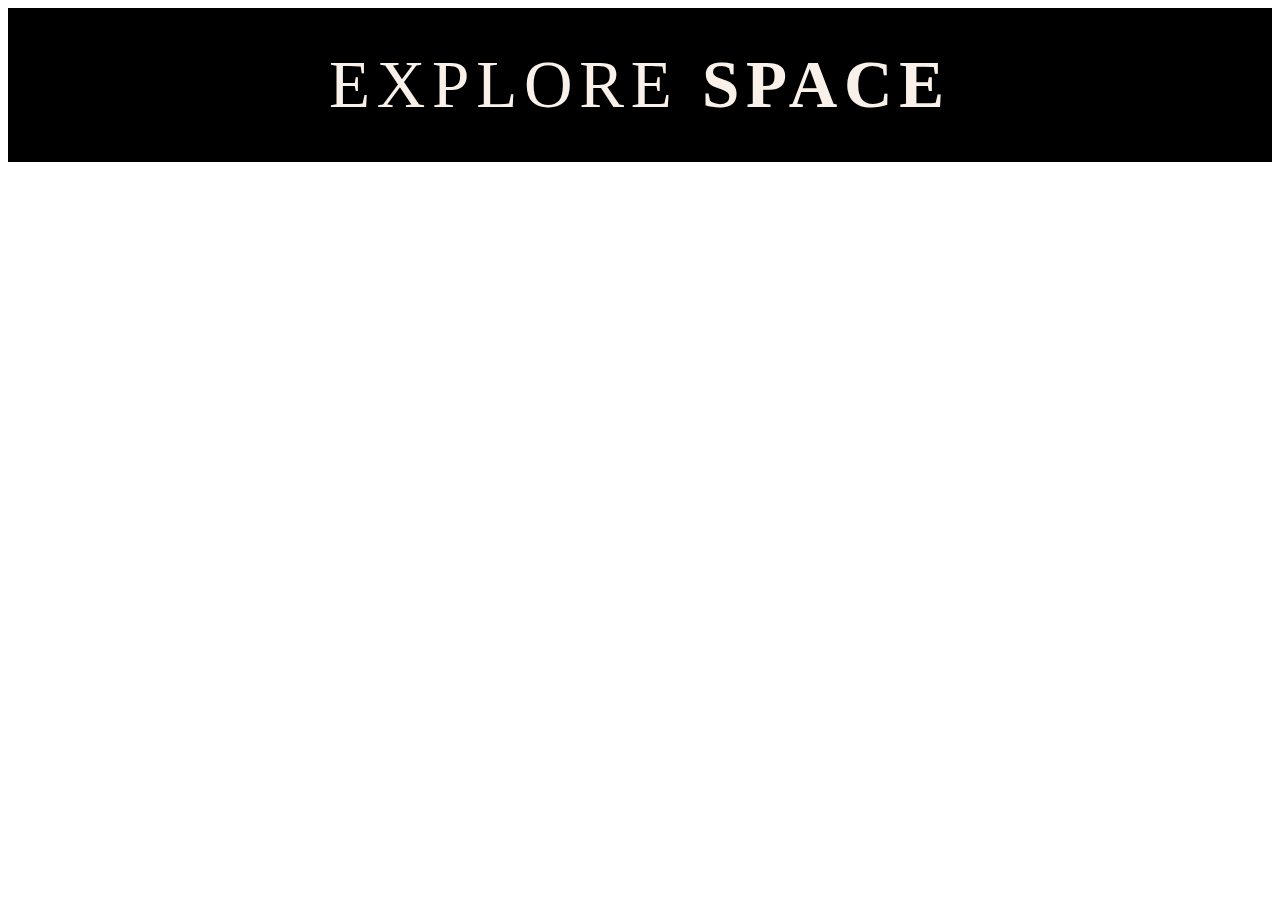
==== commit 474286cf: "Update index.html" ====
--- a/index.html
+++ b/index.html
@@ -3,161 +3,65 @@
 <html >
 <head>
   <meta charset="UTF-8">
-  
     <title>深海</title>
     <meta name="viewport" content="width=device-width, initial-scale=1, maximum-scale=3, minimum-scale=1">
-    
     <meta name="author" content="丰收">
-    
-    
-    
-    
-    
-    <link rel="icon" href="/img/favicon.ico">
-    
-    
-    <link rel="apple-touch-icon" href="/img/pacman.jpg">
-    <link rel="apple-touch-icon-precomposed" href="/img/pacman.jpg">
-    
-    <link rel="stylesheet" href="/css/style.css">
+	<style>
+	.large-header {
+   position: relative;
+   width: 100%;
+   background: #111;
+   overflow: hidden;
+   background-size: cover;
+   background-position: center center;
+   z-index: 1;
+}
+
+.demo .large-header {
+   background-color: #000000;
+}
+
+.main-title {
+   position: absolute;
+   margin: 0;
+   padding: 0;
+   color: #F9F1E9;
+   text-align: center;
+   top: 50%;
+   left: 50%;
+   -webkit-transform: translate3d(-50%, -50%, 0);
+   transform: translate3d(-50%, -50%, 0);
+}
+
+.demo .main-title {
+   text-transform: uppercase;
+   font-size: 4.2em;
+   letter-spacing: 0.1em;
+}
+
+.main-title .thin {
+   font-weight: 200;
+}
+
+@media only screen and (max-width: 768px) {
+   .demo .main-title {
+      font-size: 3em;
+   }
+}
+	</style>
 </head>
 
   <body>
-    <header>
-      <div>
-		
-			<div id="textlogo">
-				<h1 class="site-name"><a href="/" title="深海">深海aaa</a></h1>
-				<h2 class="blog-motto">一个iOS开发者的博dddd客</h2>
-			</div>
-			<div class="navbar"><a class="navbutton navmobile" href="#" title="Menu">
-			</a></div>
-			<nav class="animated">
-				<ul>
-					
-						<li><a href="/">Home</a></li>
-					
-						<li><a href="/archives">Archives</a></li>
-					
-					<li>
-					
-					<form class="search" action="//google.com/search" method="get" accept-charset="utf-8">
-						<label>Search</label>
-						<input type="text" id="search" name="q" autocomplete="off" maxlength="20" placeholder="Search" />
-						<input type="hidden" name="q" value="site:yoursite.com">
-					</form>
-					
-					</li>
-				</ul>
-			</nav>			
+<div class="container demo">
+   <div class="content">
+      <div id="large-header" class="large-header">
+         <canvas id="demo-canvas"></canvas>
+         <h1 class="main-title"><span class="thin">Explore</span> Space</h1>
+      </div>
+   </div>
 </div>
+<script type="text/javascript">
 
-    </header>
-    <div id="container">
-      <div id="main">
-
-  <section class="post" itemscope itemprop="blogPost">
-  
-    <a href="/2016/08/18/初入博客/" title="我的第一个博客" itemprop="url">
-  
-    <h1 itemprop="name">我的第一个博客</h1>
-    
-     
-           <p itemprop="description" >这是我的第一个博客我也不知道该写点什么？
-1234- (void)showMessage:(NSString *)message &amp;#123;    UIAlertView *alertView = [[UIAlertView alloc] initWithTitle:nil m</p>
-        
-    
-    <time datetime="2016-08-18T03:08:12.000Z" itemprop="datePublished">2016-08-18</time>
-  </a>
-</section>
-
-
-</div>
-      <div class="openaside"><a class="navbutton" href="#" title="Show Sidebar"></a></div>
-
-<div id="asidepart">
-<div class="closeaside"><a class="closebutton" href="#" title="Hide Sidebar"></a></div>
-<aside class="clearfix">
-
-  
-
-  
-
-  <div class="rsspart">
-	<a href="null" target="_blank" title="rss">RSS</a>
-</div>
-
-</aside>
-</div>
-    </div>
-    <footer><div id="footer" >
-	
-	<div class="line">
-		<span></span>
-		<div class="author"></div>
-	</div>
-	
-	
-	<div class="social-font clearfix">
-		
-		
-		
-		<a href="https://github.com/nonsense1" target="_blank" title="github"></a>
-		
-		
-		
-	</div>
-		<p class="copyright">Powered by <a href="http://hexo.io" target="_blank" title="hexo">hexo</a> and Theme by <a href="https://github.com/A-limon/pacman" target="_blank" title="Pacman">Pacman</a> © 2016 
-		
-		<a href="http://yoursite.com" target="_blank" title="丰收">丰收</a>
-		
-		</p>
-</div>
-</footer>
-    <script src="/js/jquery-2.1.0.min.js"></script>
-<script type="text/javascript">
-$(document).ready(function(){ 
-  $('.navbar').click(function(){
-    $('header nav').toggleClass('shownav');
-  });
-  var myWidth = 0;
-  function getSize(){
-    if( typeof( window.innerWidth ) == 'number' ) {
-      myWidth = window.innerWidth;
-    } else if( document.documentElement && document.documentElement.clientWidth) {
-      myWidth = document.documentElement.clientWidth;
-    };
-  };
-  var m = $('#main'),
-      a = $('#asidepart'),
-      c = $('.closeaside'),
-      o = $('.openaside');
-  $(window).resize(function(){
-    getSize(); 
-    if (myWidth >= 1024) {
-      $('header nav').removeClass('shownav');
-    }else
-    {
-      m.removeClass('moveMain');
-      a.css('display', 'block').removeClass('fadeOut');
-      o.css('display', 'none');
-        
-    }
-  });
-  c.click(function(){
-    a.addClass('fadeOut').css('display', 'none');
-    o.css('display', 'block').addClass('fadeIn');
-    m.addClass('moveMain');
-  });
-  o.click(function(){
-    o.css('display', 'none').removeClass('beforeFadeIn');
-    a.css('display', 'block').removeClass('fadeOut').addClass('fadeIn');      
-    m.removeClass('moveMain');
-  });
-  $(window).scroll(function(){
-    o.css("top",Math.max(80,260-$(this).scrollTop()));
-  });
-});
 </script>
 
 
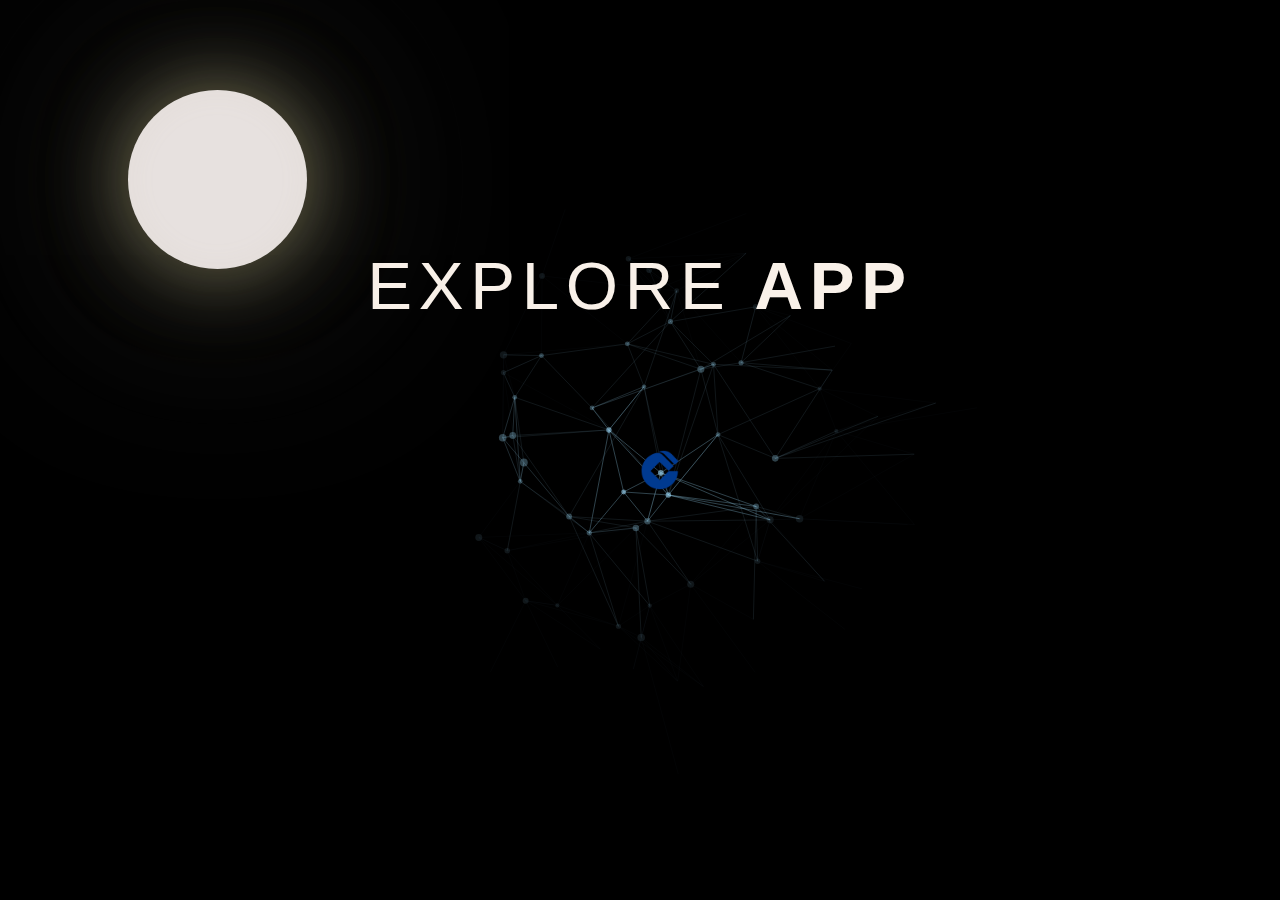
==== commit 85cb0598: "add moon" ====
--- a/index.html
+++ b/index.html
@@ -1,74 +1,38 @@
-
- <!DOCTYPE HTML>
-<html >
+<!DOCTYPE html>
+<html lang="zh_CN" >
 <head>
   <meta charset="UTF-8">
-    <title>深海</title>
-    <meta name="viewport" content="width=device-width, initial-scale=1, maximum-scale=3, minimum-scale=1">
-    <meta name="author" content="丰收">
-	<style>
-	.large-header {
-   position: relative;
-   width: 100%;
-   background: #111;
-   overflow: hidden;
-   background-size: cover;
-   background-position: center center;
-   z-index: 1;
-}
+  <title>good</title>
+  <link rel="stylesheet" href="./css/normalize.min.css">
+<link rel="stylesheet" href="./css/style.css">
+<link rel="shortcut icon" href="./img/favicon.ico" type="image/x-icon" />
 
-.demo .large-header {
-   background-color: #000000;
-}
+</head>
+<body>
+<!-- partial:index.partial.html -->
+<div class="moon-wrapper layer" data-depth="0.30">
+			  <div class="moon"></div>
+			</div>
+	<div class="apps">
+	<img class="app-tcwidget" src="./img/jh.png"/>
+ </div>
+<div class="container demo">
 
-.main-title {
-   position: absolute;
-   margin: 0;
-   padding: 0;
-   color: #F9F1E9;
-   text-align: center;
-   top: 50%;
-   left: 50%;
-   -webkit-transform: translate3d(-50%, -50%, 0);
-   transform: translate3d(-50%, -50%, 0);
-}
-
-.demo .main-title {
-   text-transform: uppercase;
-   font-size: 4.2em;
-   letter-spacing: 0.1em;
-}
-
-.main-title .thin {
-   font-weight: 200;
-}
-
-@media only screen and (max-width: 768px) {
-   .demo .main-title {
-      font-size: 3em;
-   }
-}
-	</style>
-</head>
-
-  <body>
-<div class="container demo">
    <div class="content">
       <div id="large-header" class="large-header">
          <canvas id="demo-canvas"></canvas>
-         <h1 class="main-title"><span class="thin">Explore</span> Space</h1>
+         <h1 class="main-title"><span class="thin">Explore</span> APP</h1>
+		 
       </div>
    </div>
+   		 
 </div>
-<script type="text/javascript">
 
-</script>
+<!-- partial -->
+  <script src='./js/TweenLite.min.js'></script>
+<script src='./js/EasePack.min.js'></script>
+<script src='./js/demo.js'></script>
+<script  src="./js/script.js"></script>
 
-
-
-
-
-
-
-  </body>
- </html>
+</body>
+</html>--- a/css/style.css
+++ b/css/style.css
@@ -0,0 +1,87 @@
+.large-header {
+   position: relative;
+   width: 100%;
+   background: #111;
+   overflow: hidden;
+   background-size: cover;
+   background-position: center center;
+   z-index: 1;
+}
+
+.demo .large-header {
+   background-color: #000000;
+}
+
+.main-title {
+   position: absolute;
+   margin: 0;
+   padding: 0;
+   color: #F9F1E9;
+   text-align: center;
+   top: 30%;
+   left: 50%;
+   -webkit-transform: translate3d(-50%, -30%, 0);
+   transform: translate3d(-50%, -30%, 0);
+}
+
+.demo .main-title {
+   text-transform: uppercase;
+   font-size: 4.2em;
+   letter-spacing: 0.1em;
+}
+
+.main-title .thin {
+   font-weight: 200;
+}
+
+@media only screen and (max-width: 768px) {
+   .demo .main-title {
+      font-size: 3em;
+   }
+}
+
+.moon-wrapper {
+  width: 100%;
+  height: 100%;
+  position: relative;
+  z-index: 2;
+}
+.moon {
+  width: 14vw;
+  height: 14vw;
+  position: absolute;
+  top: 10vh;
+  left: 10vw;
+  border-radius: 50%;
+  background: #e7e1df  50% 50% no-repeat;
+  background-size: 102%;
+  box-shadow: 0px 0px 80px 0px rgba(183, 176, 130, 0.6), 0px 0px 350px 0px rgba(222, 221, 215, 0.3);
+}
+.moon:after {
+  content: "";
+  display: block;
+  position: absolute;
+  left: 5%;
+  top: 5%;
+  width: 90%;
+  height: 90%;
+  border-radius: 50%;
+  background-color: transparent;
+  box-shadow: 0px 0px 150px 0px rgba(183, 176, 130, 0.1), 0px 0px 340px 0px rgba(222, 221, 215, 0.1);
+  filter: blur(10px);
+}
+
+.apps {
+	width: 100%;
+	height: 100%;
+	position: relative;
+	z-index: 3;
+}
+.app-tcwidget {
+	width: 40px;
+	height: 40px;
+	position: absolute;
+	top: 50vh;
+	left: 50%;
+	border-radius: 10%;
+}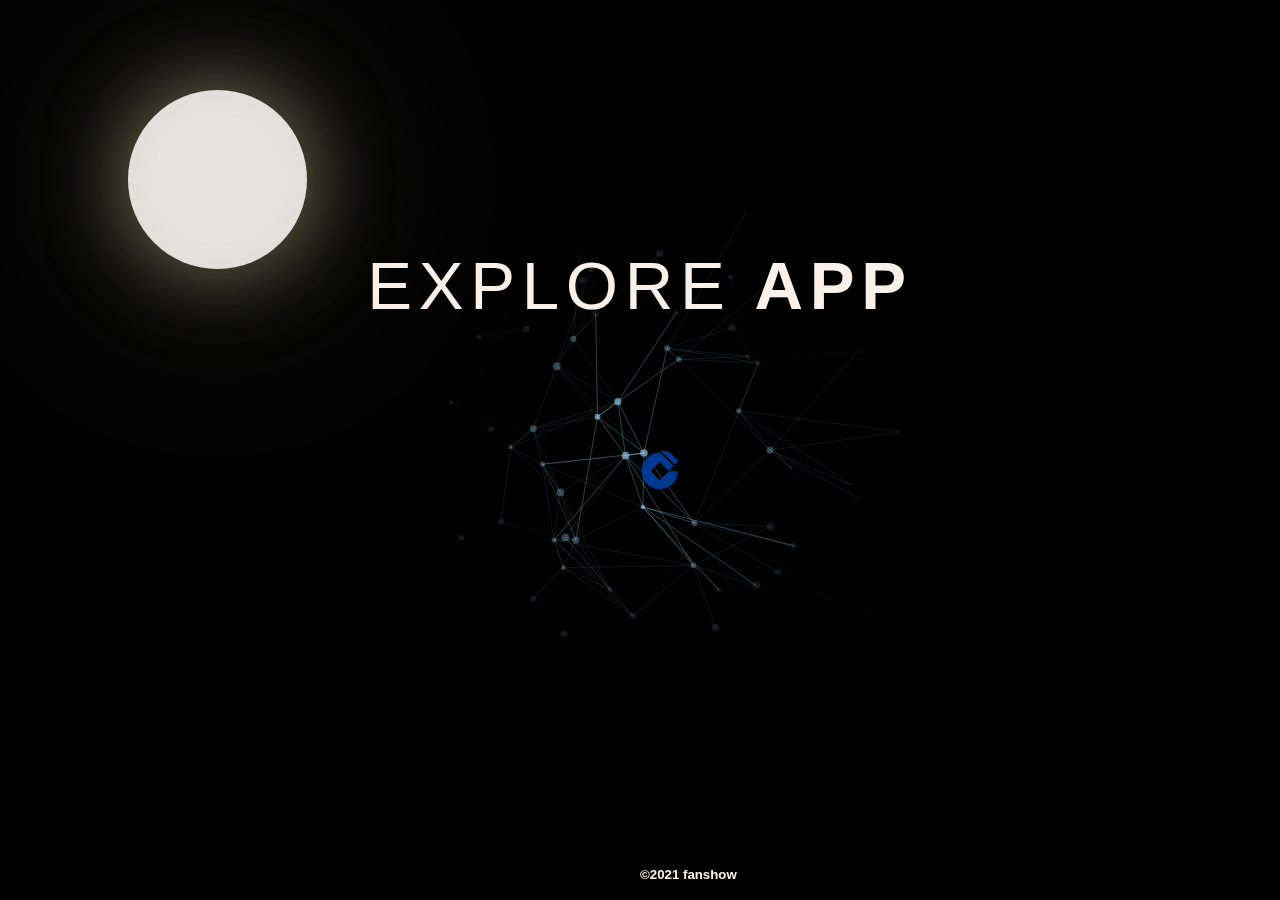
==== commit 262bcf17: "copyright" ====
--- a/index.html
+++ b/index.html
@@ -22,7 +22,7 @@
       <div id="large-header" class="large-header">
          <canvas id="demo-canvas"></canvas>
          <h1 class="main-title"><span class="thin">Explore</span> APP</h1>
-		 
+		 <h5 class="copyright">©2021 fanshow</h5>
       </div>
    </div>
    		 
--- a/css/style.css
+++ b/css/style.css
@@ -32,6 +32,16 @@
 
 .main-title .thin {
    font-weight: 200;
+}
+
+.copyright {
+   position: absolute;
+   margin: 0;
+   padding: 0;
+   color: #F9F1E9;
+   text-align: center;
+   bottom: 2%;
+   left: 50%;
 }
 
 @media only screen and (max-width: 768px) {
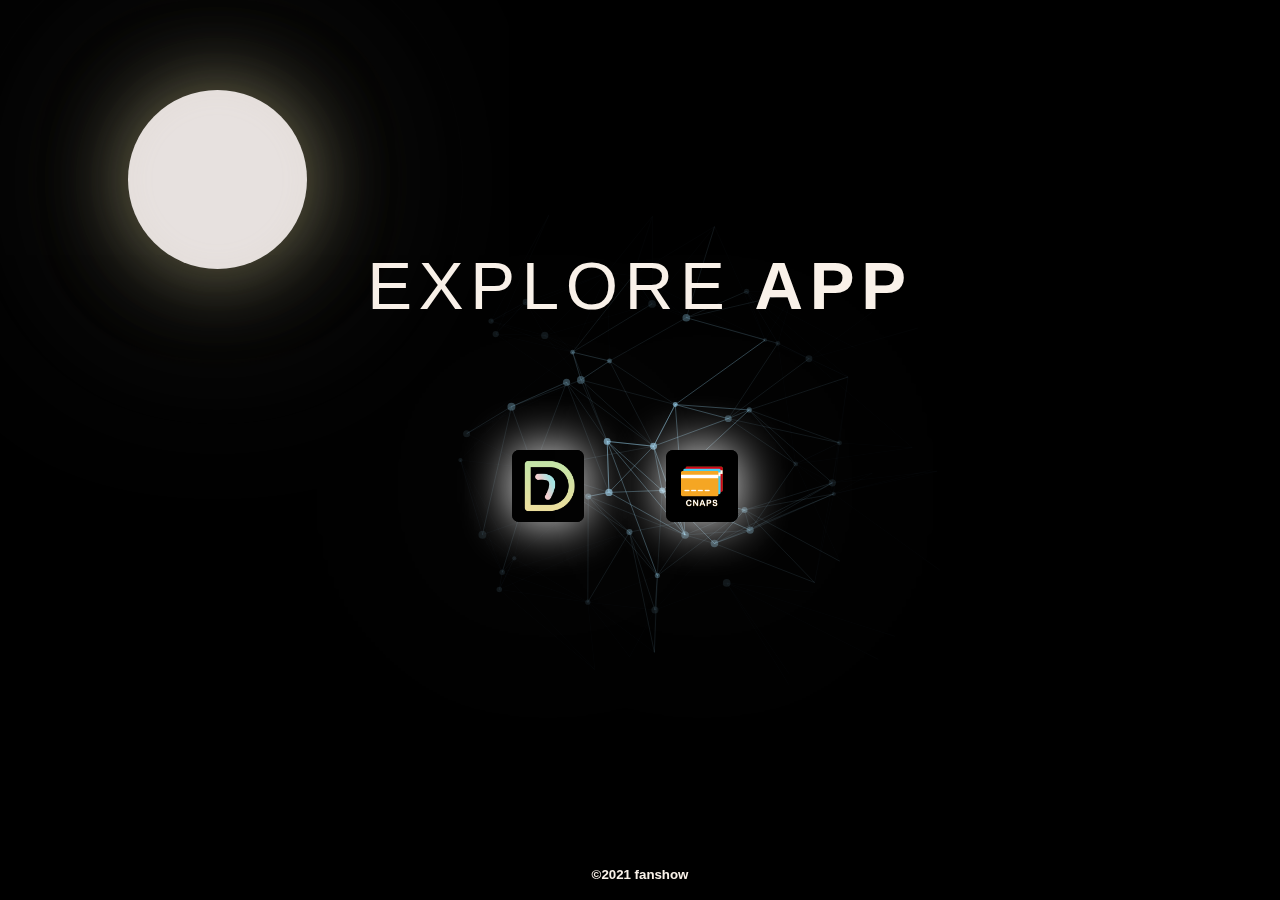
==== commit 8948cc35: "第一次完整版" ====
--- a/index.html
+++ b/index.html
@@ -1,38 +1,38 @@
 <!DOCTYPE html>
 <html lang="zh_CN" >
-<head>
-  <meta charset="UTF-8">
-  <title>good</title>
-  <link rel="stylesheet" href="./css/normalize.min.css">
-<link rel="stylesheet" href="./css/style.css">
-<link rel="shortcut icon" href="./img/favicon.ico" type="image/x-icon" />
-
-</head>
-<body>
-<!-- partial:index.partial.html -->
-<div class="moon-wrapper layer" data-depth="0.30">
-			  <div class="moon"></div>
-			</div>
-	<div class="apps">
-	<img class="app-tcwidget" src="./img/jh.png"/>
- </div>
-<div class="container demo">
-
-   <div class="content">
-      <div id="large-header" class="large-header">
-         <canvas id="demo-canvas"></canvas>
-         <h1 class="main-title"><span class="thin">Explore</span> APP</h1>
-		 <h5 class="copyright">©2021 fanshow</h5>
+  <head>
+    <meta charset="UTF-8">
+    <title>good</title>
+    <link rel="stylesheet" href="./css/normalize.min.css">
+    <link rel="stylesheet" href="./css/style.css">
+    <link rel="shortcut icon" href="./img/favicon.ico" type="image/x-icon" />
+  </head>
+  <body>
+  <!-- partial:index.partial.html -->
+    <div class="moon-wrapper layer" data-depth="0.30">
+      <div class="moon"></div>
+    </div>
+    <div class="apps">
+      <a href="https://apps.apple.com/cn/app/%E8%87%AA%E7%94%B1%E6%97%B6%E9%92%9F/id1578683520" class="app-tcwidget">
+        <img class="icon-tcwidget" src="./img/icon_tcwidget.png"/>
+      </a>
+      <a href="#" class="app-cnaps">
+        <img class="icon-cnaps" src="./img/icon_cnaps.png"/>
+      </a>
+    </div>
+    <div class="container demo">
+      <div class="content">
+        <div id="large-header" class="large-header">
+          <canvas id="demo-canvas"></canvas>
+          <h1 class="main-title"><span class="thin">Explore</span> APP</h1>
+          <h5 class="copyright">©2021 fanshow</h5>
+        </div>
       </div>
-   </div>
-   		 
-</div>
-
-<!-- partial -->
-  <script src='./js/TweenLite.min.js'></script>
-<script src='./js/EasePack.min.js'></script>
-<script src='./js/demo.js'></script>
-<script  src="./js/script.js"></script>
-
-</body>
+    </div>
+    <!-- partial -->
+    <script src='./js/TweenLite.min.js'></script>
+    <script src='./js/EasePack.min.js'></script>
+    <script src='./js/demo.js'></script>
+    <script  src="./js/script.js"></script>
+  </body>
 </html>--- a/css/style.css
+++ b/css/style.css
@@ -40,8 +40,9 @@
    padding: 0;
    color: #F9F1E9;
    text-align: center;
+   width: 30vw;
    bottom: 2%;
-   left: 50%;
+   left: 35vw;
 }
 
 @media only screen and (max-width: 768px) {
@@ -87,11 +88,23 @@
 	position: relative;
 	z-index: 3;
 }
-.app-tcwidget {
-	width: 40px;
-	height: 40px;
-	position: absolute;
+
+.icon-tcwidget {
+	width: 8vh;
+   height: 8vh;
+   position: absolute;
 	top: 50vh;
-	left: 50%;
-	border-radius: 10%;
+	left: 40vw;
+   border-radius: 10%;
+   box-shadow: 0px 0px 50px 0px rgba(255, 255, 255, 1), 0px 0px 350px 0px rgba(222, 221, 215, 0.3);
+}
+
+.icon-cnaps {
+	width: 8vh;
+   height: 8vh;
+   position: absolute;
+	top: 50vh;
+	left: 52vw;
+   border-radius: 10%;
+   box-shadow: 0px 0px 50px 0px rgba(255, 255, 255, 1), 0px 0px 350px 0px rgba(222, 221, 215, 0.3);
 }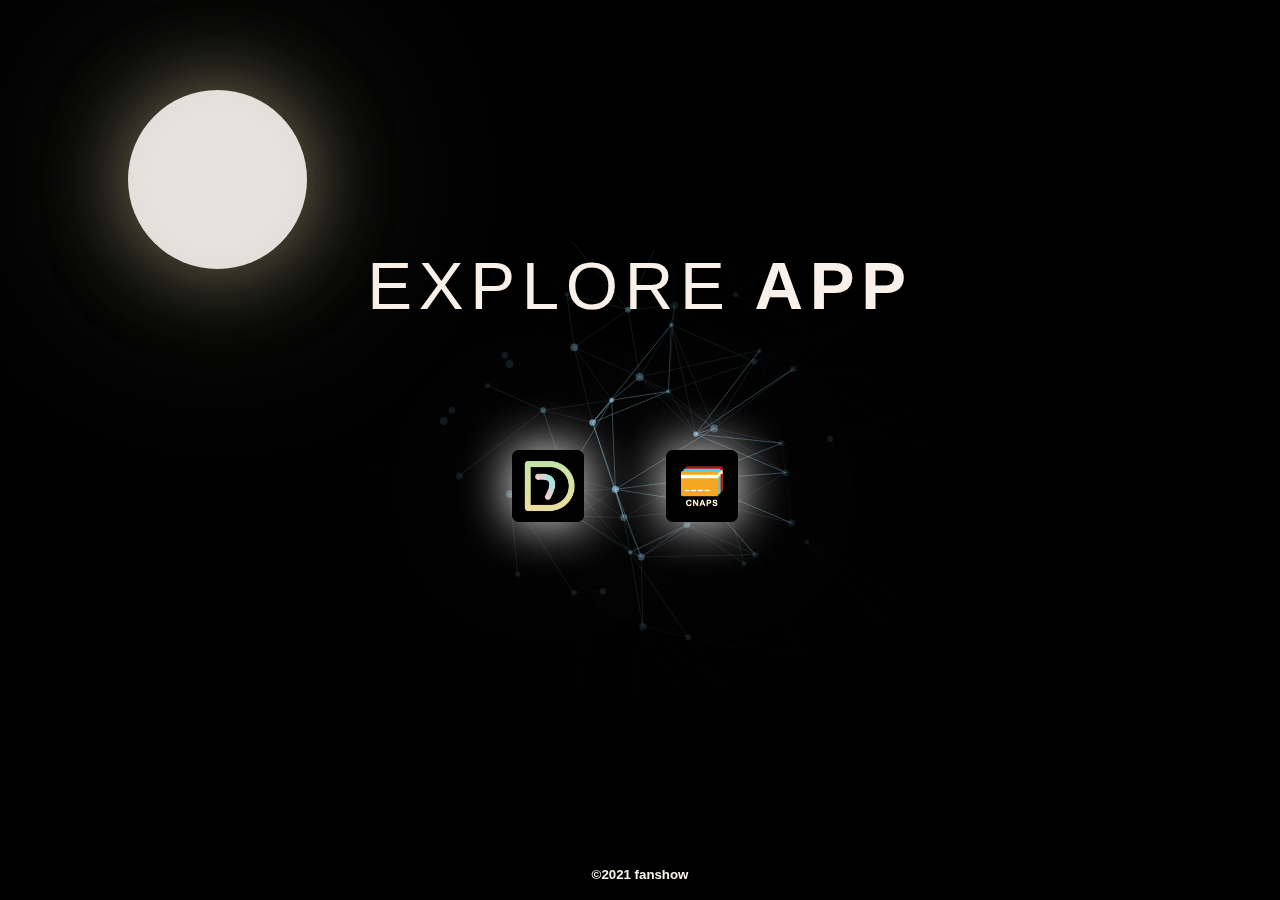
==== commit 5812be39: "更新协议内容" ====
--- a/index.html
+++ b/index.html
@@ -2,7 +2,7 @@
 <html lang="zh_CN" >
   <head>
     <meta charset="UTF-8">
-    <title>good</title>
+    <title>扣丁小站</title>
     <link rel="stylesheet" href="./css/normalize.min.css">
     <link rel="stylesheet" href="./css/style.css">
     <link rel="shortcut icon" href="./img/favicon.ico" type="image/x-icon" />
@@ -35,4 +35,4 @@
     <script src='./js/demo.js'></script>
     <script  src="./js/script.js"></script>
   </body>
-</html>+</html>
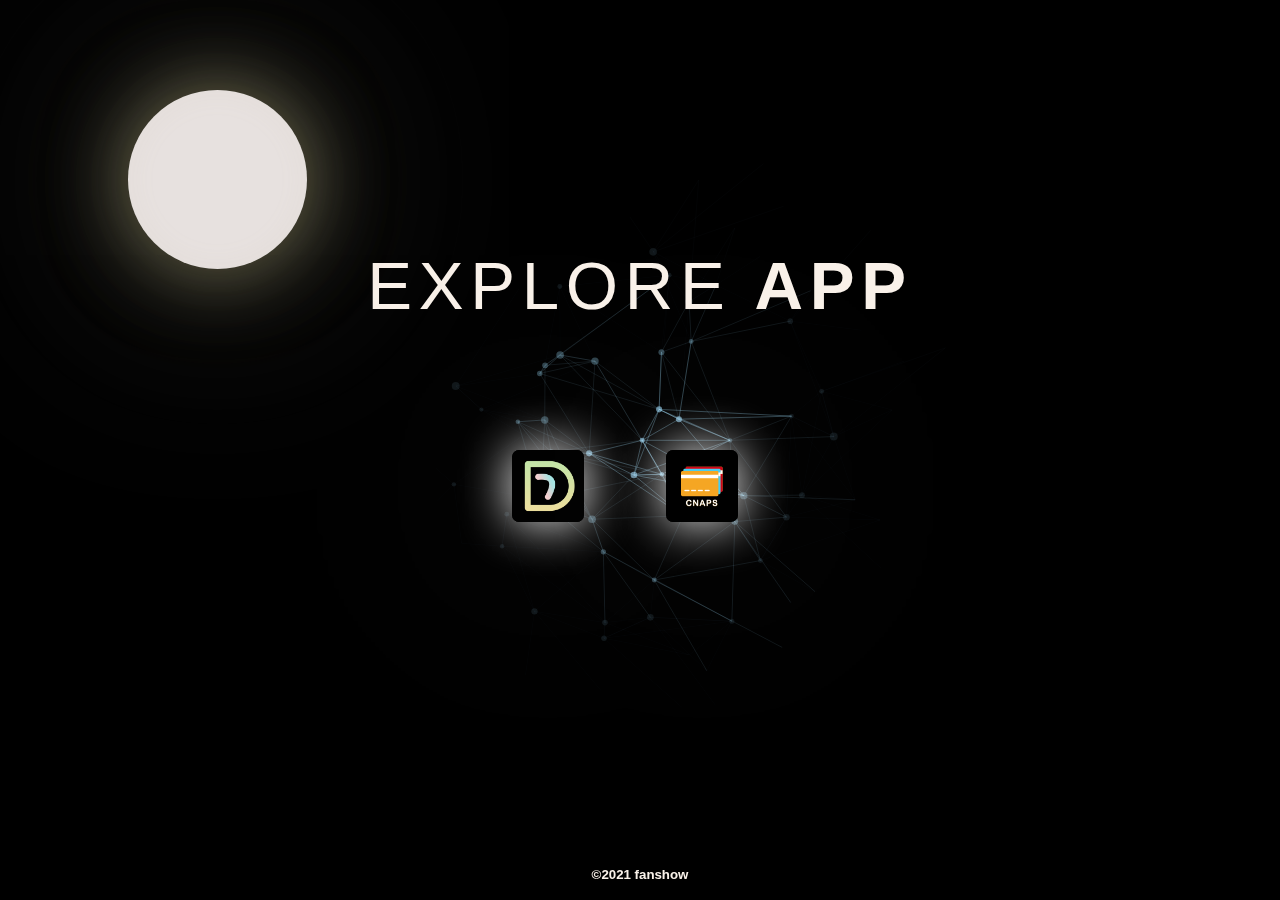
==== commit 99c879d3: "Update index.html" ====
--- a/index.html
+++ b/index.html
@@ -16,7 +16,7 @@
       <a href="https://apps.apple.com/cn/app/%E8%87%AA%E7%94%B1%E6%97%B6%E9%92%9F/id1578683520" class="app-tcwidget">
         <img class="icon-tcwidget" src="./img/icon_tcwidget.png"/>
       </a>
-      <a href="#" class="app-cnaps">
+      <a href="https://apps.apple.com/cn/app/cnaps-%E8%81%94%E8%A1%8C%E5%8F%B7%E6%9F%A5%E8%AF%A2/id1582354510#?platform=iphone" class="app-cnaps">
         <img class="icon-cnaps" src="./img/icon_cnaps.png"/>
       </a>
     </div>
